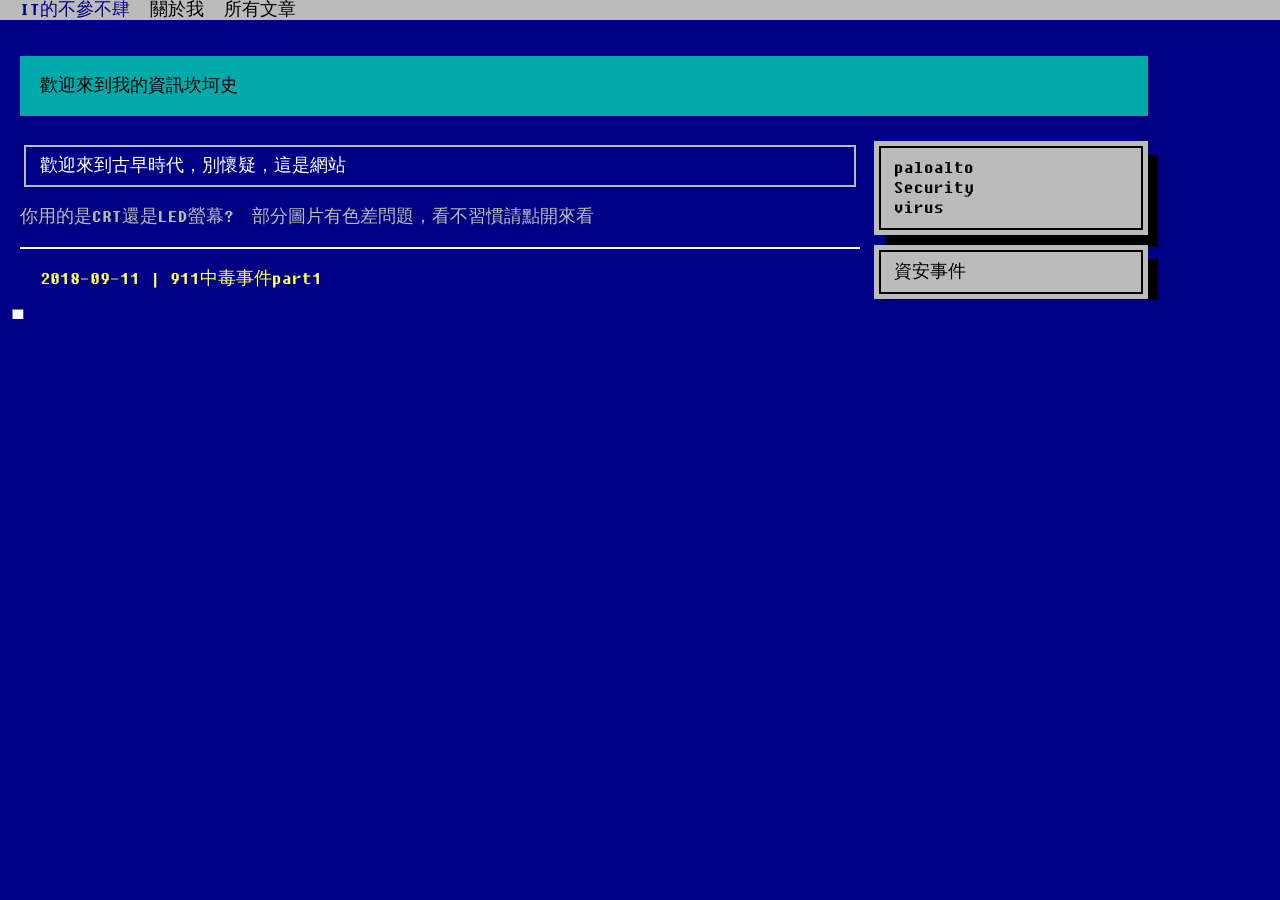
==== index.html @ ecefa306 "2020-08-24 NO.1" ====
<!DOCTYPE html>
<html lang="ZH-TW"><head>
	<meta name="generator" content="Hugo 0.74.3" />
    <title>IT的不參不肆</title>
    <meta content="text/html;charset=utf-8" http-equiv="Content-Type">
    <meta content="utf-8" http-equiv="encoding">
    <meta name="viewport" content="width=device-width, initial-scale=1.0">
    <meta name="format-detection" content="telephone=no" />
    <meta name="theme-color" content="#000084" />
    <link rel="icon" href="https://itPianist.github.io/favicon.ico">
    <link rel="canonical" href="https://itPianist.github.io">
    
    
</head>
<body>
<nav class="navbar navbar-inverse navbar-fixed-top">
    <div class="navbar-inner">
        <div class="container">
            <button type="button" class="btn btn-navbar" data-toggle="collapse" data-target=".nav-collapse"></button>
            <a class="brand" href="https://itPianist.github.io">IT的不參不肆</a>
            <div class="nav-collapse collapse">
                <ul class="nav">
                    
                    
                        
                            <li>
                                <a href="/about/">
                                    
                                    <span>關於我</span>
                                </a>
                            </li>
                        
                    
                        
                            <li>
                                <a href="/post/">
                                    
                                    <span>所有文章</span>
                                </a>
                            </li>
                        
                    
                </ul>
            </div>
        </div>
    </div>
</nav><div id="content" class="container">

<div class="row-fluid navmargin">
    <div class="page-header">
        <h1>歡迎來到我的資訊坎坷史</h1>
    </div>
</div>

<div class="row-fluid">
    <div class="span9 bs-docs-sidebar">
        <p class="lead">歡迎來到古早時代，別懷疑，這是網站</p>
        <p></p>
        <p>你用的是CRT還是LED螢幕?　部分圖片有色差問題，看不習慣請點開來看</p>
        <p></p>
        <hr class="soften">
        <p></p>
        <h1></h1>
        <ul>
            
            
            
            
            <li><a href="https://itPianist.github.io/post/post1/">2018-09-11 | 911中毒事件part1</a></li>
            
            
            
            
        </ul>
    </div>

    <div class="span3 bs-docs-sidebar">
        <h1></h1>
        <ul class="nav nav-list bs-docs-sidenav">
            
<li>
    <a href="https://itPianist.github.io/categories/paloalto/">paloalto</a>
</li>

<li>
    <a href="https://itPianist.github.io/categories/security/">Security</a>
</li>

<li>
    <a href="https://itPianist.github.io/categories/virus/">virus</a>
</li>

        </ul>
        <p></p>
        <h1></h1>
        <ul class="nav nav-list bs-docs-sidenav">
            
<li>
    <a href="https://itPianist.github.io/tags/%E8%B3%87%E5%AE%89%E4%BA%8B%E4%BB%B6/">資安事件</a>
</li>

        </ul>
    </div>
</div>


        </div><footer class="container">
    <hr class="soften">
    <p>

    <a href="itPianist.github.io">跌跌撞撞且坎坷MIS路</a> | 

&copy; 

    itPianist

<span id="thisyear">2020</span>


        |  <a href="//gohugo.io" target="_blank">Hugo</a>
</p>
    <p class="text-center">
        
        
        
        
        
    </p>
</footer>

</body><link rel="stylesheet" href="/css/bootstrap.css">
<link rel="stylesheet" href="/css/bootstrap-responsive.css">
<link rel="stylesheet" href="/css/style.css">

<script src="/js/jquery.js"></script>
<script src="/js/bootstrap-386.js"></script>
<script src="/js/bootstrap-transition.js"></script>
<script src="/js/bootstrap-alert.js"></script>
<script src="/js/bootstrap-modal.js"></script>
<script src="/js/bootstrap-dropdown.js"></script>
<script src="/js/bootstrap-scrollspy.js"></script>
<script src="/js/bootstrap-tab.js"></script>
<script src="/js/bootstrap-tooltip.js"></script>
<script src="/js/bootstrap-popover.js"></script>
<script src="/js/bootstrap-button.js"></script>
<script src="/js/bootstrap-collapse.js"></script>
<script src="/js/bootstrap-carousel.js"></script>
<script src="/js/bootstrap-typeahead.js"></script>
<script src="/js/bootstrap-affix.js"></script>
<script>
    _386 = { 
        fastLoad: false ,
        onePass: false , 
        speedFactor: 1 
    };

    
    function ThisYear() {
        document.getElementById('thisyear').innerHTML = new Date().getFullYear();
    };
</script></html>
---- css/style.css ----
body { 
	visibility: hidden 
}

.navmargin {
	margin-top: 2em;
}

h2 {
    white-space: normal;
}
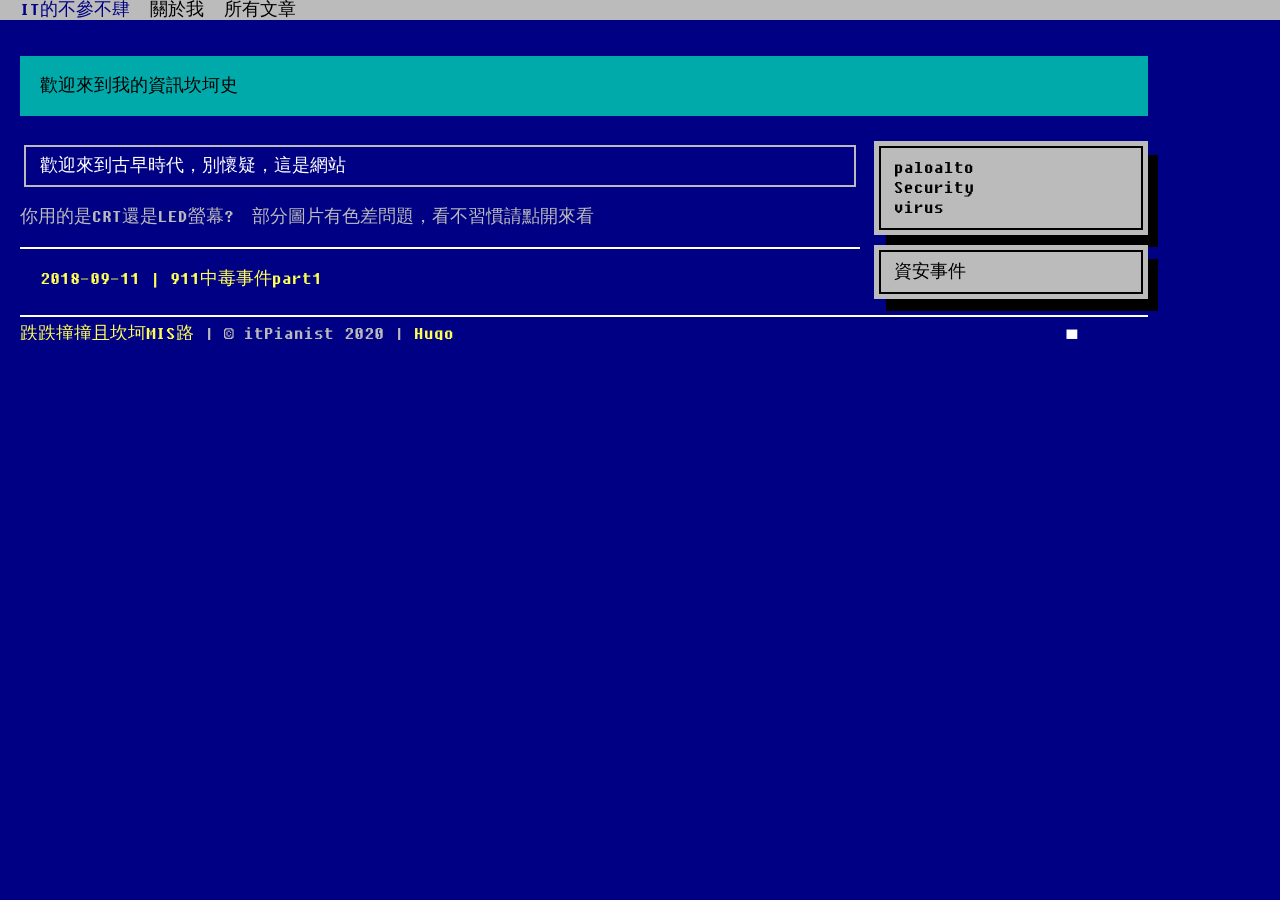
==== commit b7acd52d: "tsts" ====
--- a/index.html
+++ b/index.html
@@ -7,8 +7,8 @@
     <meta name="viewport" content="width=device-width, initial-scale=1.0">
     <meta name="format-detection" content="telephone=no" />
     <meta name="theme-color" content="#000084" />
-    <link rel="icon" href="https://itPianist.github.io/favicon.ico">
-    <link rel="canonical" href="https://itPianist.github.io">
+    <link rel="icon" href="https://ItPainist.github.io/favicon.ico">
+    <link rel="canonical" href="https://ItPainist.github.io">
     
     
 </head>
@@ -17,7 +17,7 @@
     <div class="navbar-inner">
         <div class="container">
             <button type="button" class="btn btn-navbar" data-toggle="collapse" data-target=".nav-collapse"></button>
-            <a class="brand" href="https://itPianist.github.io">IT的不參不肆</a>
+            <a class="brand" href="https://ItPainist.github.io">IT的不參不肆</a>
             <div class="nav-collapse collapse">
                 <ul class="nav">
                     
@@ -66,7 +66,7 @@
             
             
             
-            <li><a href="https://itPianist.github.io/post/post1/">2018-09-11 | 911中毒事件part1</a></li>
+            <li><a href="https://ItPainist.github.io/post/post1/">2018-09-11 | 911中毒事件part1</a></li>
             
             
             
@@ -79,15 +79,15 @@
         <ul class="nav nav-list bs-docs-sidenav">
             
 <li>
-    <a href="https://itPianist.github.io/categories/paloalto/">paloalto</a>
+    <a href="https://ItPainist.github.io/categories/paloalto/">paloalto</a>
 </li>
 
 <li>
-    <a href="https://itPianist.github.io/categories/security/">Security</a>
+    <a href="https://ItPainist.github.io/categories/security/">Security</a>
 </li>
 
 <li>
-    <a href="https://itPianist.github.io/categories/virus/">virus</a>
+    <a href="https://ItPainist.github.io/categories/virus/">virus</a>
 </li>
 
         </ul>
@@ -96,7 +96,7 @@
         <ul class="nav nav-list bs-docs-sidenav">
             
 <li>
-    <a href="https://itPianist.github.io/tags/%E8%B3%87%E5%AE%89%E4%BA%8B%E4%BB%B6/">資安事件</a>
+    <a href="https://ItPainist.github.io/tags/%E8%B3%87%E5%AE%89%E4%BA%8B%E4%BB%B6/">資安事件</a>
 </li>
 
         </ul>
